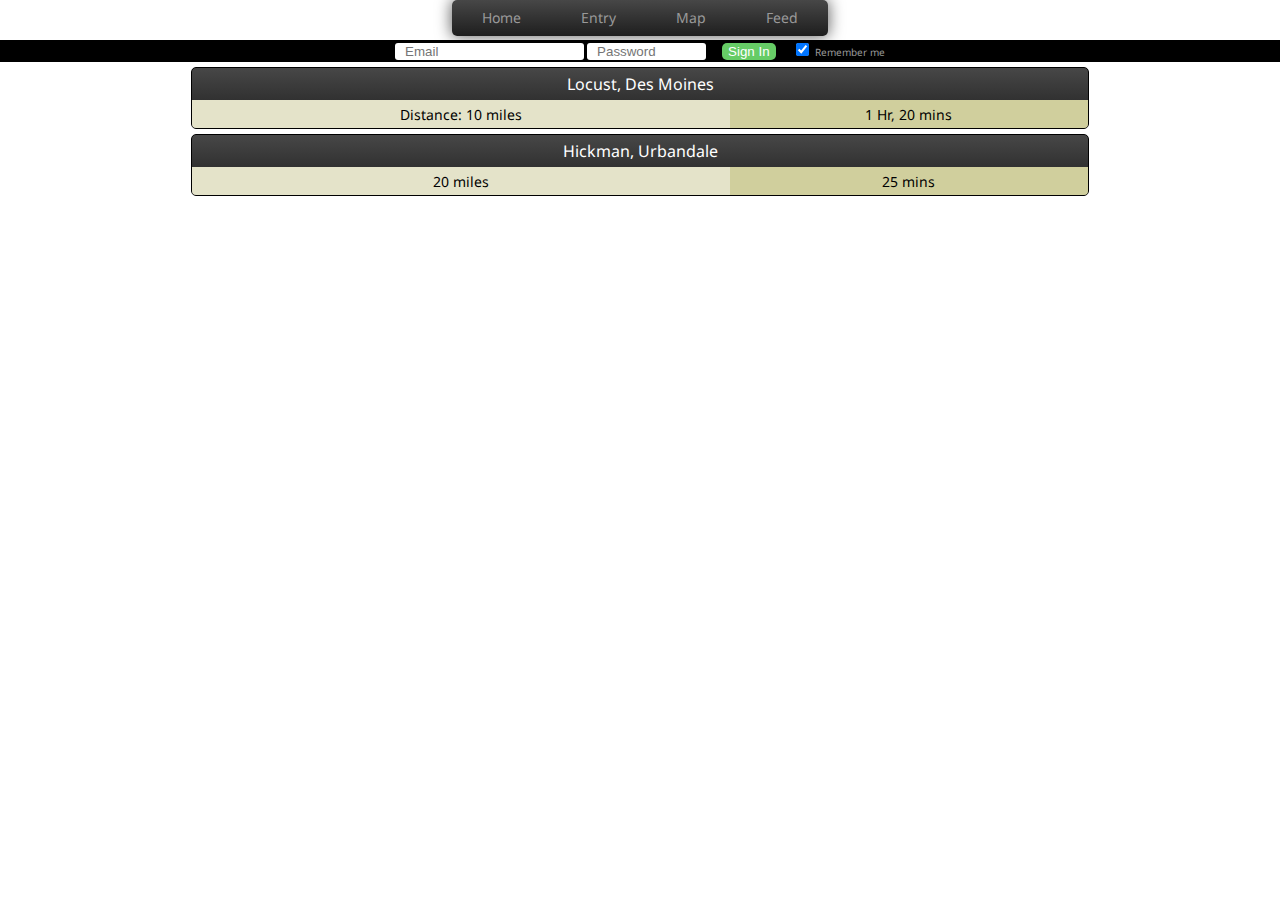
==== LayoutTest/Feed.html @ 1d912ea4 "New test layout for feed with supporting css" ====
<!DOCTYPE HTML>
<html>
<head>
<meta http-equiv="Content-Type" content="text/html; charset=utf-8">
<title>Feed</title>
<link href="css/main.css" rel="stylesheet" type="text/css">
</head>

<body>
<nav> <a href="./Index.html">Home</a> <a href="./Entry">Entry</a> <a href="./Map">Map</a> <a href="./Feed">Feed</a> </nav>
<form>
  <input type="text" placeholder="Email">
  <input type="password" placeholder="Password">
  <button type="submit">Sign In</button>
  <input type="checkbox" value="keeploggedin" checked>
  Remember me
</form>
<div class="feedGroup">
  <div class="feedLoc">
    <p><a href="#">Locust, Des Moines</a></p>
  </div>
  <div class="feedDistance">
    <p>Distance: 10 miles</p>
  </div>
  <div class="feedDuration">
    <p>1 Hr, 20 mins</p>
  </div>
</div>
<div class="feedGroup">
  <ul>
    <li class="feedLoc"><p>Hickman, Urbandale</p></li>
    <li class="feedDistance"><p>20 miles</p></li>
    <li class="feedDuration"><p>25 mins</p></li>
  </ul>
</div>
</body>
</html>
---- LayoutTest/css/main.css ----
@import url(http://fonts.googleapis.com/css?family=Droid+Sans|Noto+Serif);
@charset "utf-8";
/* CSS Document */
header, section, footer, aside, nav, main, article, figure {
	display: block;
}
body {
	/*font-family:Tahoma, Geneva, sans-serif;*/
	font-family: 'Droid Sans', sans-serif;
	font-size:14px;
	min-width: 385px;
	text-align:center;
	width:100%;
	margin: 0;
}
section {
	background: #E2E2E2;
	width: 100%;
	overflow:hidden;
}
nav {
	display:inline-block;
	box-shadow: 0 0 15px 1px rgba(0, 0, 0, 0.6);
	border-radius: 5px;
	overflow:hidden;
}
nav a {
	display:block;
	float:left;
	text-decoration:none;
	padding: 0 30px 0 30px;
	line-height: 36px;
 background: -webkit-linear-gradient background: -moz-linear-gradient ( #474747, #1e1e1e);
	background: linear-gradient( #474747, #1e1e1e);
	color: #999;
}
nav a:hover, nav a:active {
	background: -moz-linear-gradient ( #39F, #1e1e1e);
	background: linear-gradient( #39F, #1e1e1e);
	color: white;
}
form {
	width: 100%;
	line-height: 2em;
	background: black;
	color: #999;
	font-size: 10px;
}
form input[type=text] {
	border-radius: 3px;
	border: none;
	padding-left: 10px;
}
form input[type=password] {
	border-radius: 3px;
	/*border: 1px solid #999;*/
	width: 8em;
	border: none;
	padding-left: 10px;
}
form button {
	/*background: #6C6;*/
	background: linear-gradient( #6C6, #6C6);
	border-radius: 5px;
	border: none;
	color: white;
	margin-left: 1em;
	margin-right: 1em;
}
form button:active, form button:hover {
	background: linear-gradient( #6C6, #004800);
}
figure {
	padding-top: 30px;
	padding-bottom: 30px;
	margin: 0;
}
#registration {
	text-decoration:none;
	font-family: 'Noto serif', sans-serif;
	font-size: 16px;
	/*background: #09F;*/
	background: linear-gradient( #09F, #B3E0FF);
	border-radius: 10px;
	color: white;
	padding: 10px 15px 10px 15px;
	display: block;
	width: 8em;
	box-shadow: 0 0 15px 1px #666;
	margin-bottom: 20px;
	/* text-align: center; */
	margin-left: auto;
	margin-right: auto;
}
#registration:hover, #registration:active {
	color: #C562E6;
	background: linear-gradient( #09F, #09F);
}
/* class for UL feed */
.feed {
	padding: 0;
	list-style:none;
	border: 1px solid #000;
	border-radius: 10px;
	background: linear-gradient( #474747, #1e1e1e);
	color: white;
}
/* class for div for lower half of feed entry */
.feedGroup {
	margin-top: 5px;
	margin-bottom: 5px;
	margin-left:auto;
	margin-right:auto;
	width: 70%;
	border: 1px solid #000;
	border-radius: 5px;
	background: linear-gradient( #474747, #1e1e1e);
	color: white;
	overflow:hidden;
}
.feedGroup p {
	margin-top: 0px;
	margin-bottom: 0px;
}
.feedGroup ul {
	list-style:none;
	padding: 0px;
	margin-top: 0px;
	margin-bottom: 0px;
	
}
.feedLoc {
	font-size:16px;
	height: 2em;
}
.feedLoc a {
	text-decoration:none;
	color: white;
}
.feedDistance {
	float:left;
	width:60%;
	display:block;
	background: #E4E3C9;
	/*background:#3F6;*/
	color: black;
	height: 2em;
}
.feedDuration {
	float:left;
	width: 40%;
	/*background:#0C6;*/
	background:#D0CF9D;
	color: black;
	display:block;
	height: 2em;
}
.feedDistance p, .feedLoc p, .feedDuration p {
	position: relative;
	top: 50%;
	transform: translateY(-50%);
}
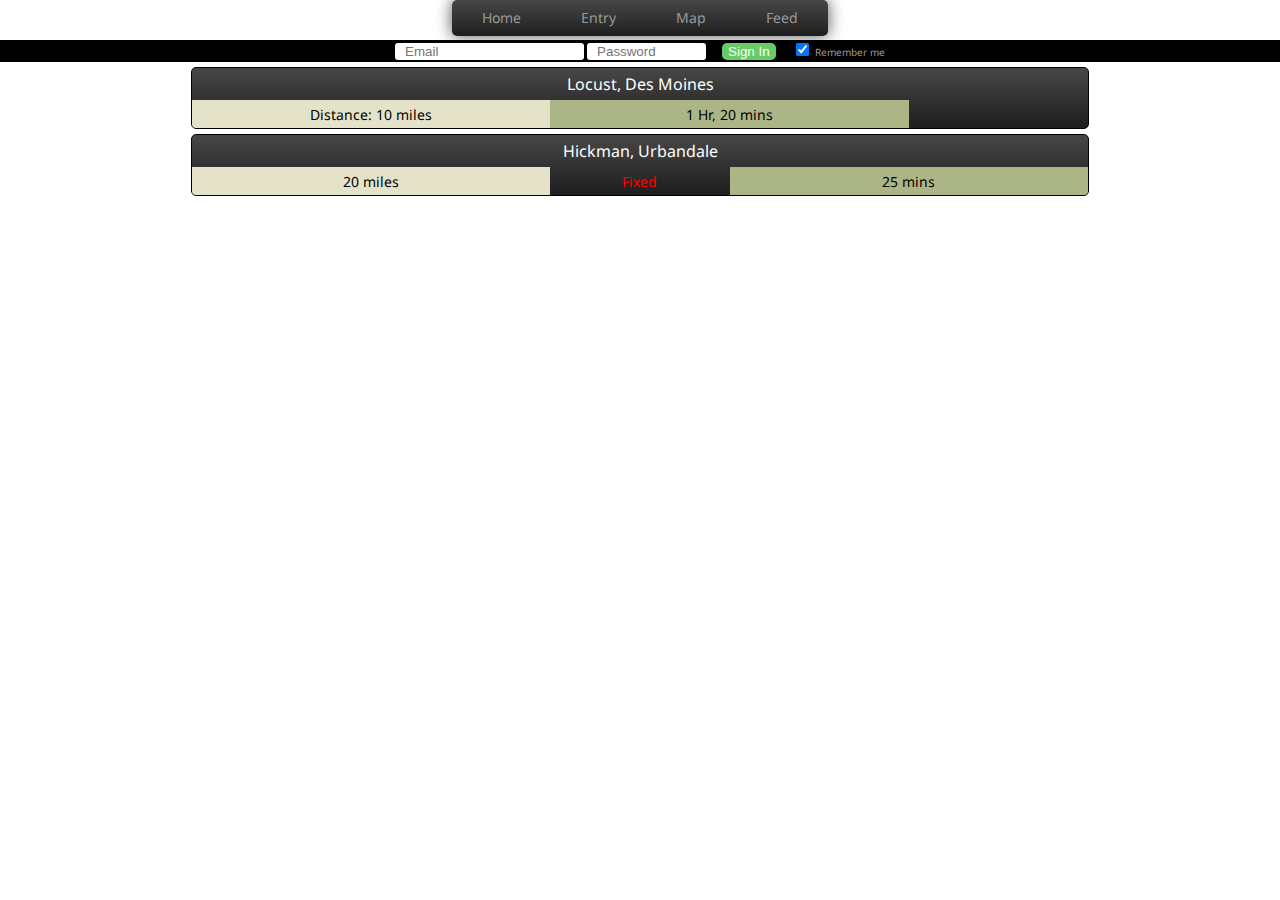
==== commit b6553a12: "Some quick updates. Fixed what was causing Firefox not to operate on the Entry.aspx page Changed som" ====
--- a/LayoutTest/Feed.html
+++ b/LayoutTest/Feed.html
@@ -30,6 +30,7 @@
   <ul>
     <li class="feedLoc"><p>Hickman, Urbandale</p></li>
     <li class="feedDistance"><p>20 miles</p></li>
+    <li class="feedType"><p>Fixed</p></li>
     <li class="feedDuration"><p>25 mins</p></li>
   </ul>
 </div>
--- a/LayoutTest/css/main.css
+++ b/LayoutTest/css/main.css
@@ -137,9 +137,17 @@
 	text-decoration:none;
 	color: white;
 }
+.feedType {
+	float:left;
+	width: 20%;
+	display: block;
+/*	background:#D0CF9D;
+*/	color: red;
+	height: 2em;
+}
 .feedDistance {
 	float:left;
-	width:60%;
+	width:40%;
 	display:block;
 	background: #E4E3C9;
 	/*background:#3F6;*/
@@ -150,12 +158,12 @@
 	float:left;
 	width: 40%;
 	/*background:#0C6;*/
-	background:#D0CF9D;
+	background: #ABB586;
 	color: black;
 	display:block;
 	height: 2em;
 }
-.feedDistance p, .feedLoc p, .feedDuration p {
+.feedDistance p, .feedLoc p, .feedDuration p, .feedType p {
 	position: relative;
 	top: 50%;
 	transform: translateY(-50%);
